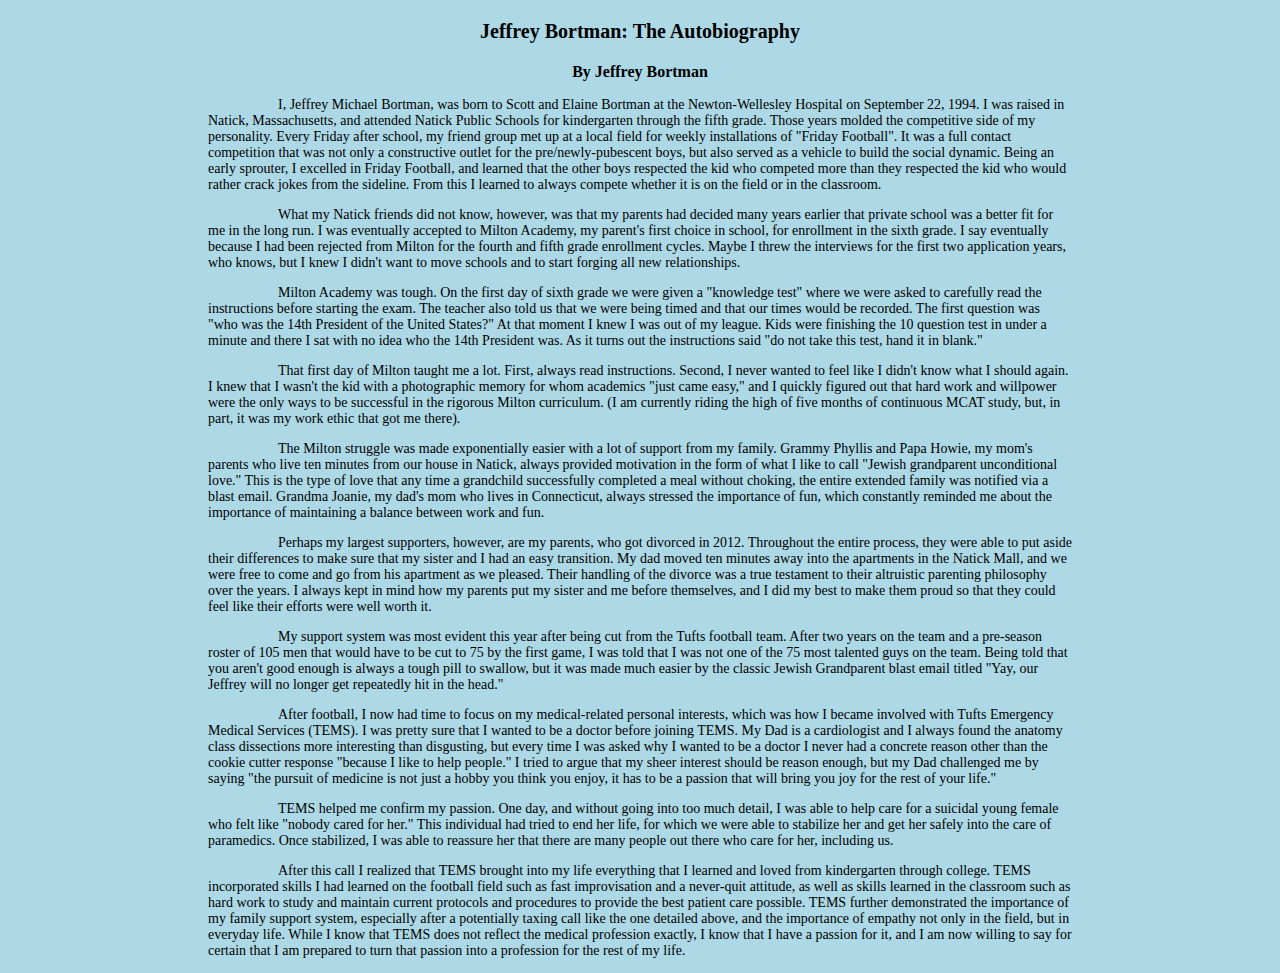
==== bio.html @ 89cf1e53 "Changed folders to my new repo" ====
<!doctype html>
<html>

<head>
	<title>Jeffrey Bortman Bio</title>
	<link rel="stylesheet" type="text/css" href="bio_style.css">
</head>

<body>
	<p class="title1">Jeffrey Bortman: The Autobiography</p>
	<p class="title2">By Jeffrey Bortman</p>
	<p style="text-indent: 5em;">I, Jeffrey Michael Bortman, was born to Scott and Elaine Bortman at the Newton-Wellesley Hospital on September 22, 1994. I was raised in Natick, Massachusetts, and attended Natick Public Schools for kindergarten through the fifth grade. Those years molded the competitive side of my personality. Every Friday after school, my friend group met up at a local field for weekly installations of &quotFriday Football&quot. It was a full contact competition that was not only a constructive outlet for the pre/newly-pubescent boys, but also served as a vehicle to build the social dynamic. Being an early sprouter, I excelled in Friday Football, and learned that the other boys respected the kid who competed more than they respected the kid who would rather crack jokes from the sideline.  From this I learned to always compete whether it is on the field or in the classroom.</p>

	<p style="text-indent: 5em;">What my Natick friends did not know, however, was that my parents had decided many years earlier that private school was a better fit for me in the long run. I was eventually accepted to Milton Academy, my parent&#39s first choice in school, for enrollment in the sixth grade. I say eventually because I had been rejected from Milton for the fourth and fifth grade enrollment cycles. Maybe I threw the interviews for the first two application years, who knows, but I knew I didn&#39t want to move schools and to start forging all new relationships.</p>

	<p style="text-indent: 5em;">Milton Academy was tough. On the first day of sixth grade we were given a &quotknowledge test&quot where we were asked to carefully read the instructions before starting the exam. The teacher also told us that we were being timed and that our times would be recorded. The first question was &quotwho was the 14th President of the United States?&quot At that moment I knew I was out of my league. Kids were finishing the 10 question test in under a minute and there I sat with no idea who the 14th President was. As it turns out the instructions said &quotdo not take this test, hand it in blank.&quot</p>

	<p style="text-indent: 5em;">That first day of Milton taught me a lot. First, always read instructions. Second, I never wanted to feel like I didn&#39t know what I should again. I knew that I wasn&#39t the kid with a photographic memory for whom academics &quotjust came easy,&quot and I quickly figured out that hard work and willpower were the only ways to be successful in the rigorous Milton curriculum. (I am currently riding the high of five months of continuous MCAT study, but, in part, it was my work ethic that got me there). </p>
	
	<p style="text-indent: 5em;">The Milton struggle was made exponentially easier with a lot of support from my family. Grammy Phyllis and Papa Howie, my mom&#39s parents who live ten minutes from our house in Natick, always provided motivation in the form of what I like to call &quotJewish grandparent unconditional love.&quot This is the type of love that any time a grandchild successfully completed a meal without choking, the entire extended family was notified via a blast email. Grandma Joanie, my dad&#39s mom who lives in Connecticut, always stressed the importance of fun, which constantly reminded me about the importance of maintaining a balance between work and fun.</p>

	<p style="text-indent: 5em;">Perhaps my largest supporters, however, are my parents, who got divorced in 2012. Throughout the entire process, they were able to put aside their differences to make sure that my sister and I had an easy transition. My dad moved ten minutes away into the apartments in the Natick Mall, and we were free to come and go from his apartment as we pleased. Their handling of the divorce was a true testament to their altruistic parenting philosophy over the years. I always kept in mind how my parents put my sister and me before themselves, and I did my best to make them proud so that they could feel like their efforts were well worth it.</p>

	<p style="text-indent: 5em;">My support system was most evident this year after being cut from the Tufts football team. After two years on the team and a pre-season roster of 105 men that would have to be cut to 75 by the first game, I was told that I was not one of the 75 most talented guys on the team. Being told that you aren&#39t good enough is always a tough pill to swallow, but it was made much easier by the classic Jewish Grandparent blast email titled &quotYay, our Jeffrey will no longer get repeatedly hit in the head.&quot</p>

	<p style="text-indent: 5em;">After football,  I now had time to focus on my medical-related personal interests, which was how I became involved with Tufts Emergency Medical Services (TEMS). I was pretty sure that I wanted to be a doctor before joining TEMS. My Dad is a cardiologist and I always found the anatomy class dissections more interesting than disgusting, but every time I was asked why I wanted to be a doctor I never had a concrete reason other than the cookie cutter response &quotbecause I like to help people.&quot I tried to argue that my sheer interest should be reason enough, but my Dad challenged me by saying &quotthe pursuit of medicine is not just a hobby you think you enjoy, it has to be a passion that will bring you joy for the rest of your life.&quot</p>

	<p style="text-indent: 5em;">TEMS helped me confirm my passion. One day, and without going into too much detail, I was able to help care for a suicidal young female who felt like &quotnobody cared for her.&quot This individual had tried to end her life, for which we were able to stabilize her and get her safely into the care of paramedics. Once stabilized, I was able to reassure her that there are many people out there who care for her, including us.</p>

	<p style="text-indent: 5em;">After this call I realized that TEMS brought into my life everything that I learned and loved from kindergarten through college. TEMS incorporated skills I had learned on the football field such as fast improvisation and a never-quit attitude, as well as skills learned in the classroom such as hard work to study and maintain current protocols and procedures to provide the best patient care possible. TEMS further demonstrated the importance of my family support system, especially after a potentially taxing call like the one detailed above, and the importance of empathy not only in the field, but in everyday life. While I know that TEMS does not reflect the medical profession exactly, I know that I have a passion for it, and I am now willing to say for certain that I am prepared to turn that passion into a profession for the rest of my life.</p>
</body>

</html>
---- bio_style.css ----
html{
	margin-left: 200px;
	margin-right: 200px;
	font-size: 14px;
}

body{
	background-color: #ADD8E6;
}

.title1{
	font-size: 20px;
	font-weight: bolder;
	text-align: center;
}

.title2{
	font-size: 16px;
	font-weight: bolder;
	text-align: center;
}
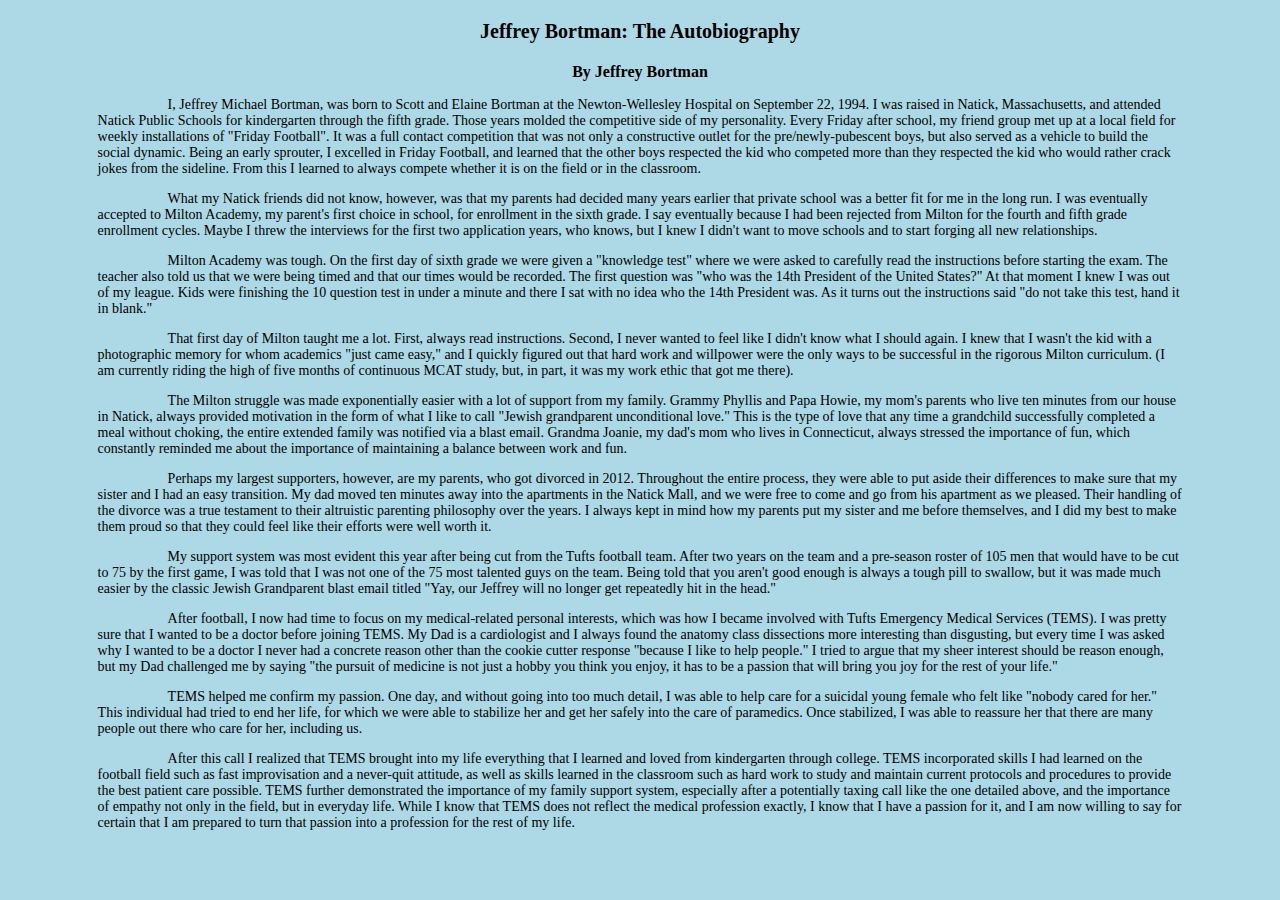
==== commit f8147d5b: "Everything linked and validated" ====
--- a/bio.html
+++ b/bio.html
@@ -1,31 +1,32 @@
 <!doctype html>
-<html>
+<html lang="en">
 
 <head>
 	<title>Jeffrey Bortman Bio</title>
 	<link rel="stylesheet" type="text/css" href="bio_style.css">
+	<meta charset="UTF-8">
 </head>
 
 <body>
 	<p class="title1">Jeffrey Bortman: The Autobiography</p>
 	<p class="title2">By Jeffrey Bortman</p>
-	<p style="text-indent: 5em;">I, Jeffrey Michael Bortman, was born to Scott and Elaine Bortman at the Newton-Wellesley Hospital on September 22, 1994. I was raised in Natick, Massachusetts, and attended Natick Public Schools for kindergarten through the fifth grade. Those years molded the competitive side of my personality. Every Friday after school, my friend group met up at a local field for weekly installations of &quotFriday Football&quot. It was a full contact competition that was not only a constructive outlet for the pre/newly-pubescent boys, but also served as a vehicle to build the social dynamic. Being an early sprouter, I excelled in Friday Football, and learned that the other boys respected the kid who competed more than they respected the kid who would rather crack jokes from the sideline.  From this I learned to always compete whether it is on the field or in the classroom.</p>
+	<p style="text-indent: 5em;">I, Jeffrey Michael Bortman, was born to Scott and Elaine Bortman at the Newton-Wellesley Hospital on September 22, 1994. I was raised in Natick, Massachusetts, and attended Natick Public Schools for kindergarten through the fifth grade. Those years molded the competitive side of my personality. Every Friday after school, my friend group met up at a local field for weekly installations of &quot;Friday Football&quot;. It was a full contact competition that was not only a constructive outlet for the pre/newly-pubescent boys, but also served as a vehicle to build the social dynamic. Being an early sprouter, I excelled in Friday Football, and learned that the other boys respected the kid who competed more than they respected the kid who would rather crack jokes from the sideline.  From this I learned to always compete whether it is on the field or in the classroom.</p>
 
-	<p style="text-indent: 5em;">What my Natick friends did not know, however, was that my parents had decided many years earlier that private school was a better fit for me in the long run. I was eventually accepted to Milton Academy, my parent&#39s first choice in school, for enrollment in the sixth grade. I say eventually because I had been rejected from Milton for the fourth and fifth grade enrollment cycles. Maybe I threw the interviews for the first two application years, who knows, but I knew I didn&#39t want to move schools and to start forging all new relationships.</p>
+	<p style="text-indent: 5em;">What my Natick friends did not know, however, was that my parents had decided many years earlier that private school was a better fit for me in the long run. I was eventually accepted to Milton Academy, my parent&#39;s first choice in school, for enrollment in the sixth grade. I say eventually because I had been rejected from Milton for the fourth and fifth grade enrollment cycles. Maybe I threw the interviews for the first two application years, who knows, but I knew I didn&#39;t want to move schools and to start forging all new relationships.</p>
 
-	<p style="text-indent: 5em;">Milton Academy was tough. On the first day of sixth grade we were given a &quotknowledge test&quot where we were asked to carefully read the instructions before starting the exam. The teacher also told us that we were being timed and that our times would be recorded. The first question was &quotwho was the 14th President of the United States?&quot At that moment I knew I was out of my league. Kids were finishing the 10 question test in under a minute and there I sat with no idea who the 14th President was. As it turns out the instructions said &quotdo not take this test, hand it in blank.&quot</p>
+	<p style="text-indent: 5em;">Milton Academy was tough. On the first day of sixth grade we were given a &quot;knowledge test&quot; where we were asked to carefully read the instructions before starting the exam. The teacher also told us that we were being timed and that our times would be recorded. The first question was &quot;who was the 14th President of the United States?&quot; At that moment I knew I was out of my league. Kids were finishing the 10 question test in under a minute and there I sat with no idea who the 14th President was. As it turns out the instructions said &quot;do not take this test, hand it in blank.&quot;</p>
 
-	<p style="text-indent: 5em;">That first day of Milton taught me a lot. First, always read instructions. Second, I never wanted to feel like I didn&#39t know what I should again. I knew that I wasn&#39t the kid with a photographic memory for whom academics &quotjust came easy,&quot and I quickly figured out that hard work and willpower were the only ways to be successful in the rigorous Milton curriculum. (I am currently riding the high of five months of continuous MCAT study, but, in part, it was my work ethic that got me there). </p>
+	<p style="text-indent: 5em;">That first day of Milton taught me a lot. First, always read instructions. Second, I never wanted to feel like I didn&#39;t know what I should again. I knew that I wasn&#39;t the kid with a photographic memory for whom academics &quot;just came easy,&quot; and I quickly figured out that hard work and willpower were the only ways to be successful in the rigorous Milton curriculum. (I am currently riding the high of five months of continuous MCAT study, but, in part, it was my work ethic that got me there). </p>
 	
-	<p style="text-indent: 5em;">The Milton struggle was made exponentially easier with a lot of support from my family. Grammy Phyllis and Papa Howie, my mom&#39s parents who live ten minutes from our house in Natick, always provided motivation in the form of what I like to call &quotJewish grandparent unconditional love.&quot This is the type of love that any time a grandchild successfully completed a meal without choking, the entire extended family was notified via a blast email. Grandma Joanie, my dad&#39s mom who lives in Connecticut, always stressed the importance of fun, which constantly reminded me about the importance of maintaining a balance between work and fun.</p>
+	<p style="text-indent: 5em;">The Milton struggle was made exponentially easier with a lot of support from my family. Grammy Phyllis and Papa Howie, my mom&#39;s parents who live ten minutes from our house in Natick, always provided motivation in the form of what I like to call &quot;Jewish grandparent unconditional love.&quot; This is the type of love that any time a grandchild successfully completed a meal without choking, the entire extended family was notified via a blast email. Grandma Joanie, my dad&#39;s mom who lives in Connecticut, always stressed the importance of fun, which constantly reminded me about the importance of maintaining a balance between work and fun.</p>
 
 	<p style="text-indent: 5em;">Perhaps my largest supporters, however, are my parents, who got divorced in 2012. Throughout the entire process, they were able to put aside their differences to make sure that my sister and I had an easy transition. My dad moved ten minutes away into the apartments in the Natick Mall, and we were free to come and go from his apartment as we pleased. Their handling of the divorce was a true testament to their altruistic parenting philosophy over the years. I always kept in mind how my parents put my sister and me before themselves, and I did my best to make them proud so that they could feel like their efforts were well worth it.</p>
 
-	<p style="text-indent: 5em;">My support system was most evident this year after being cut from the Tufts football team. After two years on the team and a pre-season roster of 105 men that would have to be cut to 75 by the first game, I was told that I was not one of the 75 most talented guys on the team. Being told that you aren&#39t good enough is always a tough pill to swallow, but it was made much easier by the classic Jewish Grandparent blast email titled &quotYay, our Jeffrey will no longer get repeatedly hit in the head.&quot</p>
+	<p style="text-indent: 5em;">My support system was most evident this year after being cut from the Tufts football team. After two years on the team and a pre-season roster of 105 men that would have to be cut to 75 by the first game, I was told that I was not one of the 75 most talented guys on the team. Being told that you aren&#39;t good enough is always a tough pill to swallow, but it was made much easier by the classic Jewish Grandparent blast email titled &quot;Yay, our Jeffrey will no longer get repeatedly hit in the head.&quot;</p>
 
-	<p style="text-indent: 5em;">After football,  I now had time to focus on my medical-related personal interests, which was how I became involved with Tufts Emergency Medical Services (TEMS). I was pretty sure that I wanted to be a doctor before joining TEMS. My Dad is a cardiologist and I always found the anatomy class dissections more interesting than disgusting, but every time I was asked why I wanted to be a doctor I never had a concrete reason other than the cookie cutter response &quotbecause I like to help people.&quot I tried to argue that my sheer interest should be reason enough, but my Dad challenged me by saying &quotthe pursuit of medicine is not just a hobby you think you enjoy, it has to be a passion that will bring you joy for the rest of your life.&quot</p>
+	<p style="text-indent: 5em;">After football,  I now had time to focus on my medical-related personal interests, which was how I became involved with Tufts Emergency Medical Services (TEMS). I was pretty sure that I wanted to be a doctor before joining TEMS. My Dad is a cardiologist and I always found the anatomy class dissections more interesting than disgusting, but every time I was asked why I wanted to be a doctor I never had a concrete reason other than the cookie cutter response &quot;because I like to help people.&quot; I tried to argue that my sheer interest should be reason enough, but my Dad challenged me by saying &quot;the pursuit of medicine is not just a hobby you think you enjoy, it has to be a passion that will bring you joy for the rest of your life.&quot;</p>
 
-	<p style="text-indent: 5em;">TEMS helped me confirm my passion. One day, and without going into too much detail, I was able to help care for a suicidal young female who felt like &quotnobody cared for her.&quot This individual had tried to end her life, for which we were able to stabilize her and get her safely into the care of paramedics. Once stabilized, I was able to reassure her that there are many people out there who care for her, including us.</p>
+	<p style="text-indent: 5em;">TEMS helped me confirm my passion. One day, and without going into too much detail, I was able to help care for a suicidal young female who felt like &quot;nobody cared for her.&quot; This individual had tried to end her life, for which we were able to stabilize her and get her safely into the care of paramedics. Once stabilized, I was able to reassure her that there are many people out there who care for her, including us.</p>
 
 	<p style="text-indent: 5em;">After this call I realized that TEMS brought into my life everything that I learned and loved from kindergarten through college. TEMS incorporated skills I had learned on the football field such as fast improvisation and a never-quit attitude, as well as skills learned in the classroom such as hard work to study and maintain current protocols and procedures to provide the best patient care possible. TEMS further demonstrated the importance of my family support system, especially after a potentially taxing call like the one detailed above, and the importance of empathy not only in the field, but in everyday life. While I know that TEMS does not reflect the medical profession exactly, I know that I have a passion for it, and I am now willing to say for certain that I am prepared to turn that passion into a profession for the rest of my life.</p>
 </body>
--- a/bio_style.css
+++ b/bio_style.css
@@ -1,6 +1,6 @@
 html{
-	margin-left: 200px;
-	margin-right: 200px;
+	margin-left: 7%;
+	margin-right: 7%;
 	font-size: 14px;
 }
 
